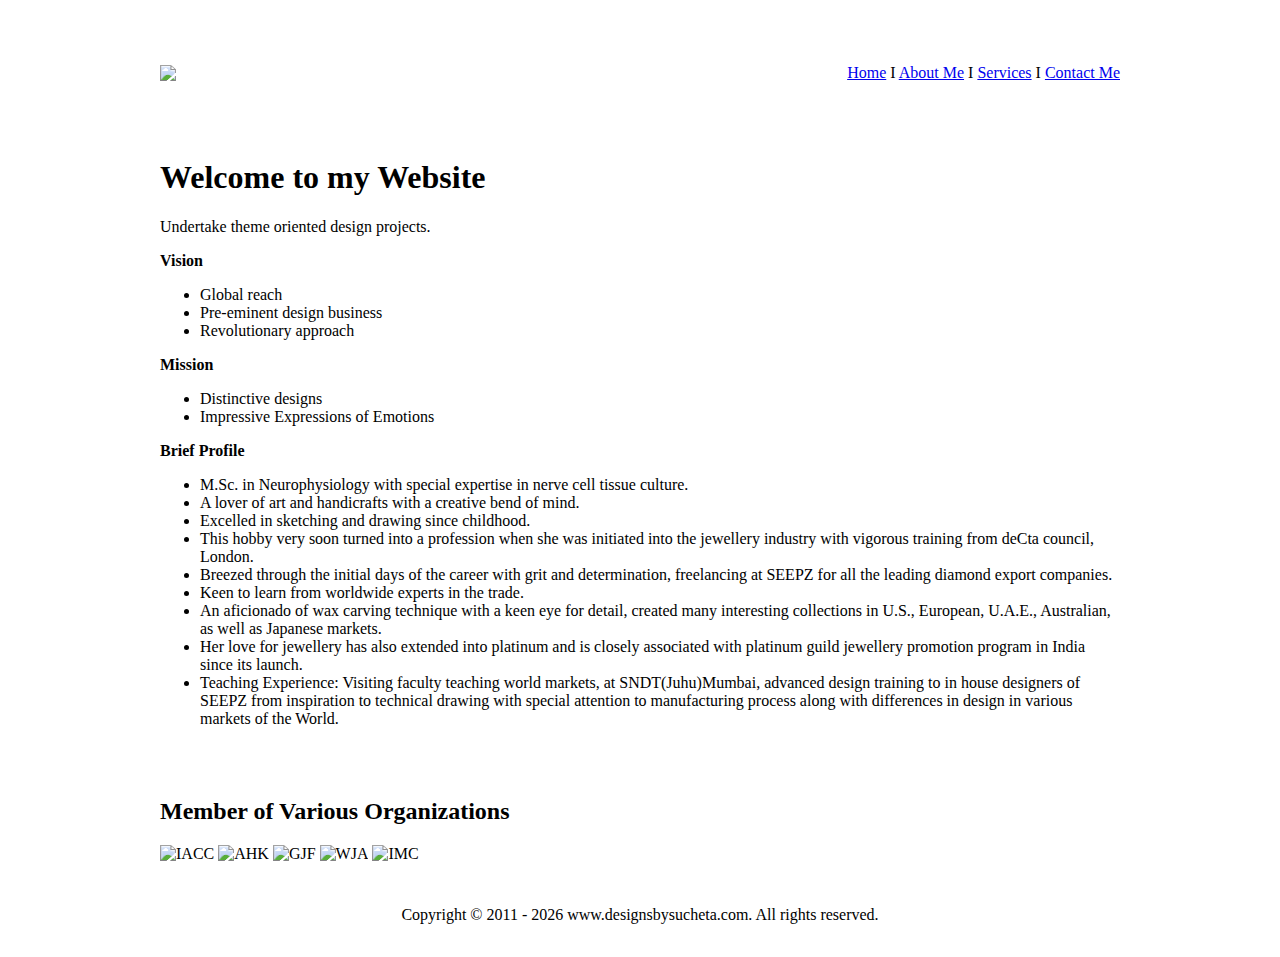
==== index.htm @ 4545a93c "Update and rename default.htm to index.htm" ====
<!DOCTYPE html PUBLIC "-//W3C//DTD XHTML 1.0 Transitional//EN" "http://www.w3.org/TR/xhtml1/DTD/xhtml1-transitional.dtd">
<html xmlns="http://www.w3.org/1999/xhtml">
<head><meta http-equiv="Content-Type" content="text/html; charset=utf-8" />
<title>:: www.designsbysucheta.com ::</title>
<link type="text/css" href="_ui/screen.css" rel="stylesheet" />

<script type="text/javascript" language="javascript" src="_ui/common.js"></script>
<script type="text/javascript" language="javascript">
disableBodyTextSelection();
</script>

<!--[if IE 6]>
	<link rel="stylesheet" type="text/css" media="screen" href="_ui/ie6.css"/>
<![endif]-->
<!--[if IE 7]>
	<link rel="stylesheet" type="text/css" media="screen" href="#"/>
<![endif]-->
<LINK rel="shortcut icon" href="favicon.ico" type="image/x-icon" />

<script type="text/javascript">
  var _gaq = _gaq || [];
  _gaq.push(['_setAccount', 'UA-37320540-1']);
  _gaq.push(['_trackPageview']);
  (function() {
    var ga = document.createElement('script'); ga.type = 'text/javascript'; ga.async = true;
    ga.src = ('https:' == document.location.protocol ? 'https://ssl' : 'http://www') + '.google-analytics.com/ga.js';
    var s = document.getElementsByTagName('script')[0]; s.parentNode.insertBefore(ga, s);
  })();
</script>

</head>
<body>
<!--content area start here -->
<table width="960" border="0" align="center" cellpadding="0" cellspacing="0">
  <tr height="130">
    <td width="200" valign="middle"><a href="http://www.designsbysucheta.com" title="designsbysucheta.com"><img src="_ui/images/logo.gif" /></a></td>
    <td width="760" align="right" valign="middle" class="top_right">
    	<a href="default.htm" title="designsbysucheta.com">Home</a>
        <span>I</span>        
        <a href="about.htm" title="About Me">About Me</a>        
        <span>I</span>
        <a href="services.htm" title="Services">Services</a>
        <span>I</span>
        <a href="contact.htm" title="Contact Me">Contact Me</a>
    </td>
  </tr>
  <tr>
    <td colspan="2">
      <table width="960" border="0" cellpadding="0" cellspacing="0">
          <tr>
            <td valign="top" width="960" class="main_content">            
                        <h1>Welcome to my Website</h1>
                        
                        <p>Undertake theme oriented design projects.</p>
                        
                        <p><strong>Vision</strong></p>
                        <ul>
                            <li>Global reach</li>
                            <!--<li>Growing glow</li>-->
                            <li>Pre-eminent design business</li>
                            <li>Revolutionary approach</li>
                        </ul>
                        
                        <p><strong>Mission</strong></p>
                        <ul>
                            <li>Distinctive designs</li>
                            <li>Impressive Expressions of Emotions</li>
                        </ul>
                        
                        <p><strong>Brief Profile</strong></p>
                        <ul>
                            <li>M.Sc. in Neurophysiology with special expertise in nerve cell tissue culture.</li>
                            <li>A lover of art and handicrafts with a creative bend of mind.</li>
                            <li>Excelled in sketching and drawing since childhood.</li>
                            <li>This hobby very soon turned into a profession when she was initiated into the jewellery industry with vigorous training from deCta council, London.</li>
                            <li>Breezed through the initial days of the career with grit and determination, freelancing at SEEPZ for all the leading diamond export companies.</li>
                            <li>Keen to learn from worldwide experts in the trade.</li>
                            <li>An aficionado of wax carving technique with a keen eye for detail, created many interesting collections in U.S., European, U.A.E., Australian, as well as Japanese markets.</li>
                            <li>Her love for jewellery has also extended into platinum and is closely associated with platinum guild jewellery promotion program in India since its launch.</li>
                            <li>Teaching Experience: Visiting faculty teaching world markets, at SNDT(Juhu)Mumbai, advanced design training to in house designers of SEEPZ from inspiration to technical drawing with special attention to manufacturing process along with differences in design in various markets of the World.</li> 
                        </ul>
                        <p>&nbsp;</p>
                            
            </td>           
          </tr>
      </table>
      
      <table width="960" border="0" cellpadding="0" cellspacing="0">
          <tr>
            <td valign="top" class="members">           
            	<h2>Member of Various Organizations</h2>
                <img src="_ui/images/logo_iacc.gif" alt="IACC" />
                <img src="_ui/images/logo_ahk.gif" alt="AHK" />
                <img src="_ui/images/logo_gjf.gif" alt="GJF" />
                <img src="_ui/images/logo_wja.gif" alt="WJA" />
                <img src="_ui/images/logo_imc.gif" alt="IMC" />               
            </td>
          </tr>
          <tr><td valign="top" height="10">&nbsp;</td></tr>
      </table>
      
    </td>
  </tr>
</table>
<!--content area end here -->

<!--footer-->
<table width="100%" border="0" height="68" background="_ui/images/bg_footer.gif">
  <tr>
    <td align="center">
    	<div class="footer_image"><img src="_ui/images/footer_diamond.gif" alt="" /></div>
    	<div id="footer">
        	<div class="footer_left">
            	<!--<a href="http://www.twitter.com" title="Twitter"><img src="_ui/images/icon_twitter.gif" /></a>
        		<a href="http://www.linkedin.com" title="linkedin"><img src="_ui/images/icon_linked.gif"  /></a>
        		<a href="http://www.facebook.com" title="Facebook"><img src="_ui/images/icon_facebook.gif" /></a>-->
        	</div>
            <div class="footer_right">
            	Copyright &copy 2011
				<script language="JavaScript">
                var d=new Date(); 
                yr=d.getFullYear();
                if (yr!=2011)
                document.write("- "+yr);
                </script>
               	www.designsbysucheta.com. All rights reserved.
        	</div>
        </div>
    </td>
  </tr>
</table>

</body>
</html>
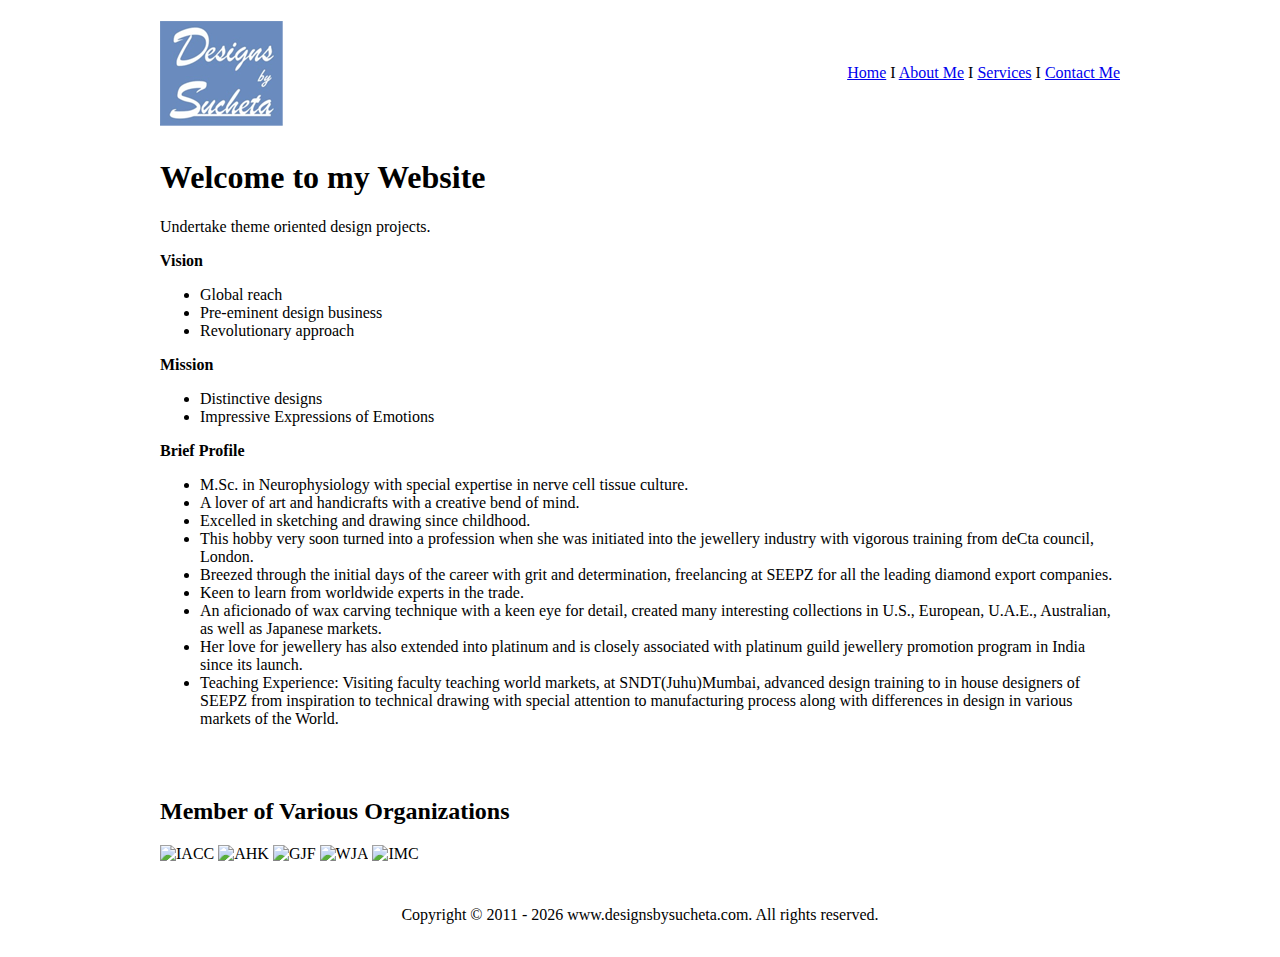
==== commit d05c2741: "Update index.htm" ====
--- a/index.htm
+++ b/index.htm
@@ -33,15 +33,15 @@
 <!--content area start here -->
 <table width="960" border="0" align="center" cellpadding="0" cellspacing="0">
   <tr height="130">
-    <td width="200" valign="middle"><a href="http://www.designsbysucheta.com" title="designsbysucheta.com"><img src="_ui/images/logo.gif" /></a></td>
+    <td width="200" valign="middle"><a href="http://www.designsbysucheta.com" title="designsbysucheta.com"><img src="New folder/_ui/images/logo.gif" /></a></td>
     <td width="760" align="right" valign="middle" class="top_right">
-    	<a href="default.htm" title="designsbysucheta.com">Home</a>
+    	<a href="New folder/default.htm" title="designsbysucheta.com">Home</a>
         <span>I</span>        
-        <a href="about.htm" title="About Me">About Me</a>        
+        <a href="New folder/about.htm" title="About Me">About Me</a>        
         <span>I</span>
-        <a href="services.htm" title="Services">Services</a>
+        <a href="New folder/services.htm" title="Services">Services</a>
         <span>I</span>
-        <a href="contact.htm" title="Contact Me">Contact Me</a>
+        <a href="New folder/contact.htm" title="Contact Me">Contact Me</a>
     </td>
   </tr>
   <tr>
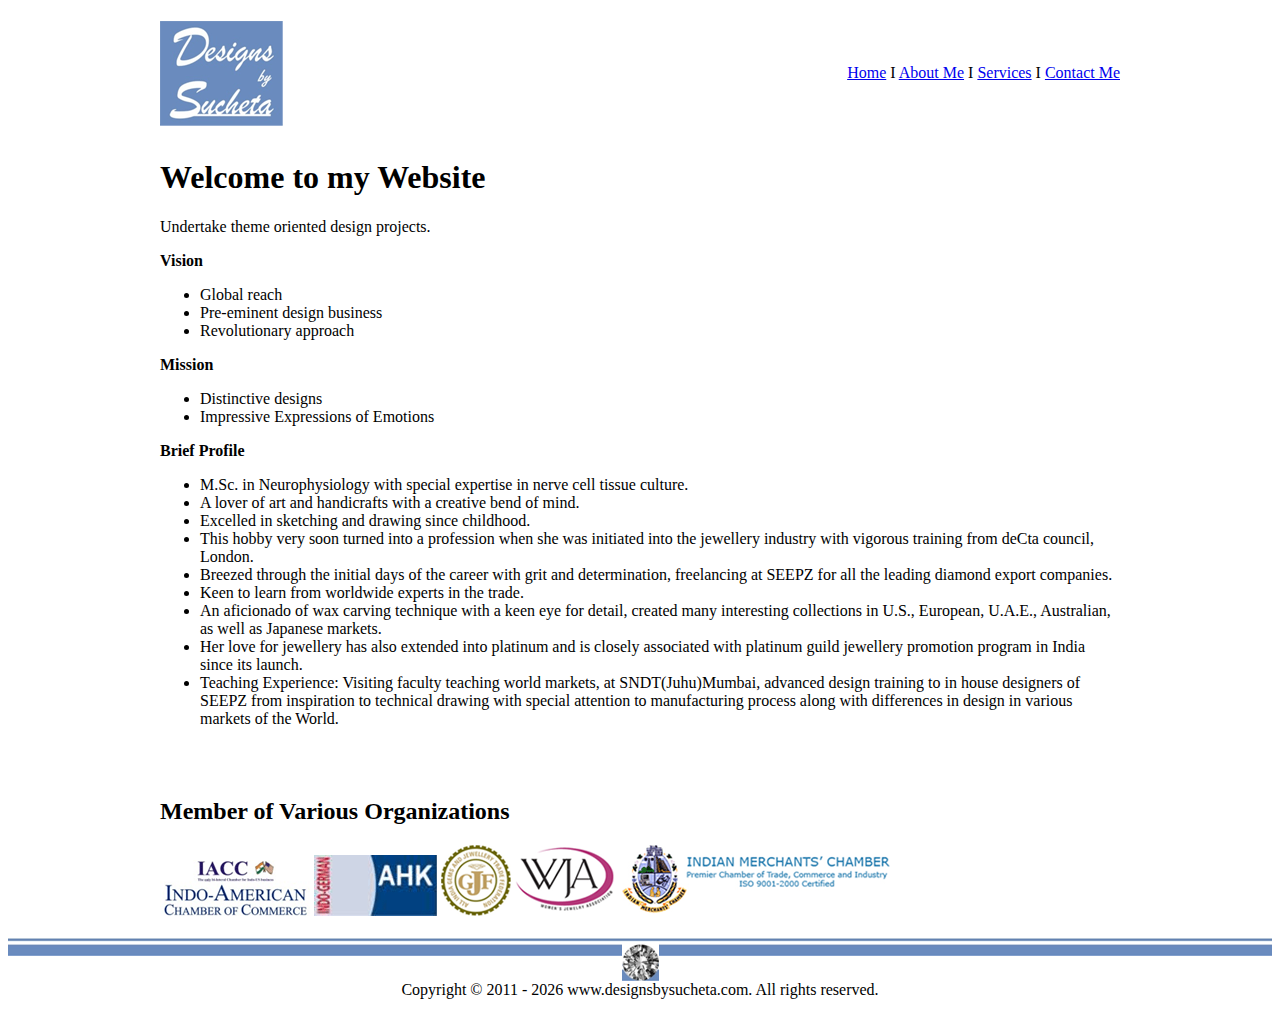
==== commit 7aacf88d: "Update index.htm" ====
--- a/index.htm
+++ b/index.htm
@@ -89,11 +89,11 @@
           <tr>
             <td valign="top" class="members">           
             	<h2>Member of Various Organizations</h2>
-                <img src="_ui/images/logo_iacc.gif" alt="IACC" />
-                <img src="_ui/images/logo_ahk.gif" alt="AHK" />
-                <img src="_ui/images/logo_gjf.gif" alt="GJF" />
-                <img src="_ui/images/logo_wja.gif" alt="WJA" />
-                <img src="_ui/images/logo_imc.gif" alt="IMC" />               
+                <img src="New folder/_ui/images/logo_iacc.gif" alt="IACC" />
+                <img src="New folder/_ui/images/logo_ahk.gif" alt="AHK" />
+                <img src="New folder/_ui/images/logo_gjf.gif" alt="GJF" />
+                <img src="New folder/_ui/images/logo_wja.gif" alt="WJA" />
+                <img src="New folder/_ui/images/logo_imc.gif" alt="IMC" />               
             </td>
           </tr>
           <tr><td valign="top" height="10">&nbsp;</td></tr>
@@ -105,10 +105,10 @@
 <!--content area end here -->
 
 <!--footer-->
-<table width="100%" border="0" height="68" background="_ui/images/bg_footer.gif">
+<table width="100%" border="0" height="68" background="New folder/_ui/images/bg_footer.gif">
   <tr>
     <td align="center">
-    	<div class="footer_image"><img src="_ui/images/footer_diamond.gif" alt="" /></div>
+    	<div class="footer_image"><img src="New folder/_ui/images/footer_diamond.gif" alt="" /></div>
     	<div id="footer">
         	<div class="footer_left">
             	<!--<a href="http://www.twitter.com" title="Twitter"><img src="_ui/images/icon_twitter.gif" /></a>
